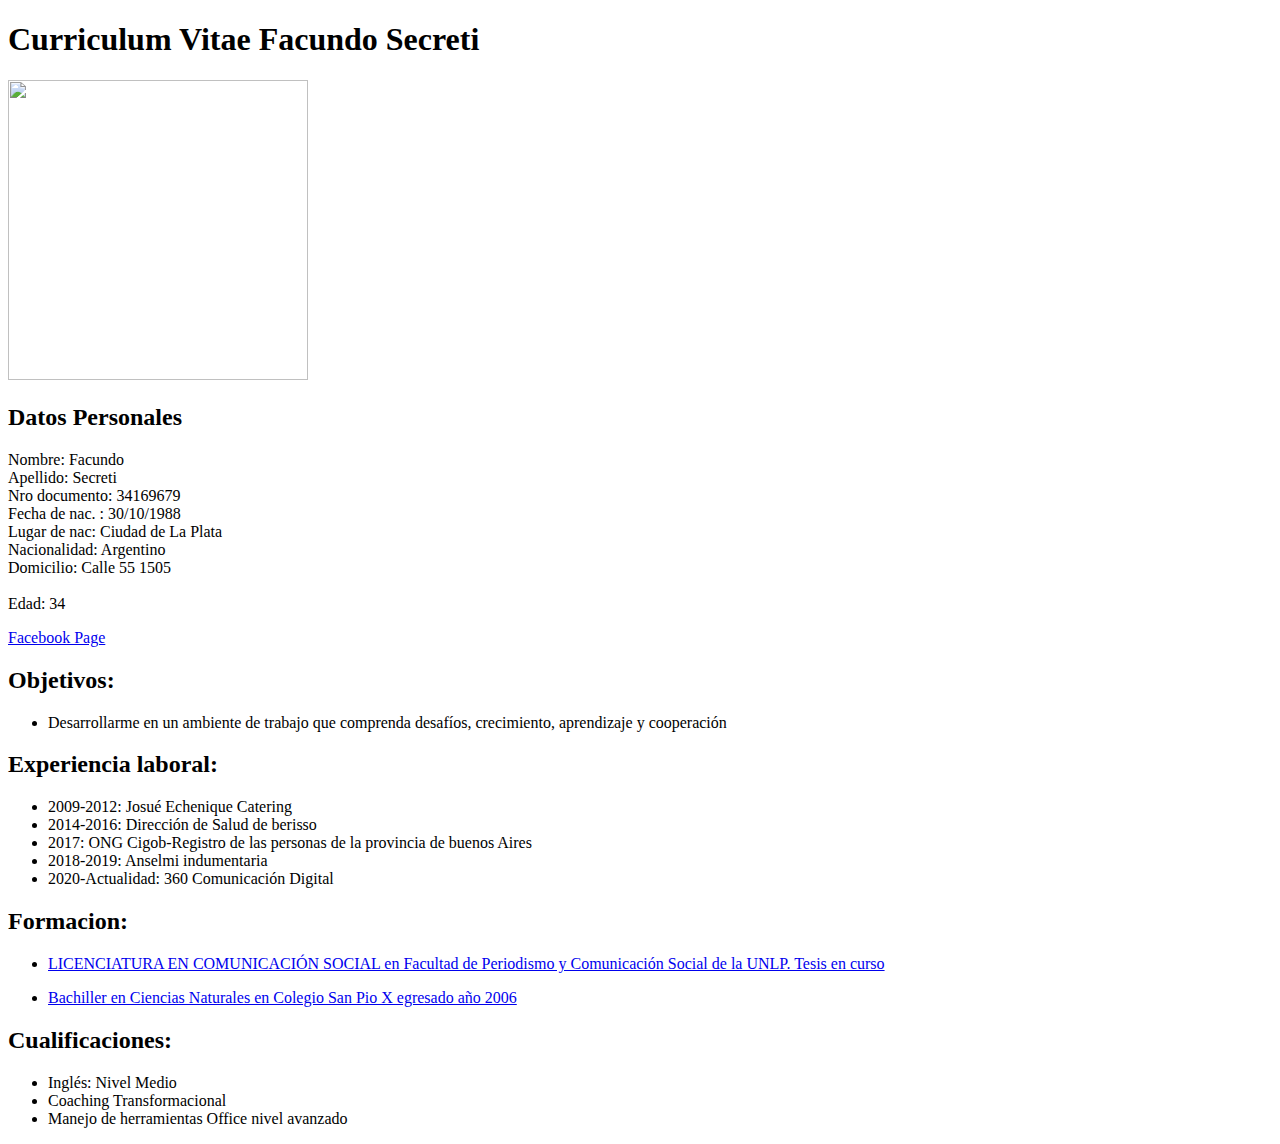
==== index.html @ c94cd4ce "Update index.html" ====
<!DOCTYPE html>
<html lang="es">
<head>
      <title> CV Facundo Secreti </title>
      <meta charset= "UTF-8">
     <link rel="stylesheet"https://raw.githubusercontent.com/Kukyn77/CVFacundoSTIF/main/estilos2.css">
</head>
<body >
  <div class="body">

  <div class="title">
    <h1> Curriculum Vitae Facundo Secreti </h1>
  </div>   
    
     <img src="https://raw.githubusercontent.com/Kukyn77/CVFacundoSTIF/main/facumoz.jpg" height="300" width="300"></img>

  <div class="titulos">
    <h2> Datos Personales </h2>
  </div>

  <div class="textos"
     <ul>
       <li> Nombre: Facundo </li>
       <li> Apellido: Secreti </li>
       <li> Nro documento: 34169679 </li>
       <li> Fecha de nac. : 30/10/1988
       <li> Lugar de nac: Ciudad de La Plata </li>
       <li> Nacionalidad: Argentino </li>
       <li> Domicilio: Calle 55 1505<li>
       <li> Edad: 34 </li>
       <li> <a href= "https://www.facebook.com/DOFACUNN"><p> Facebook Page </p> </a> </li>
     </ul>
  </div>

  <div class="titulos">
   <h2>  Objetivos: </h2>
  </div> 

      <ul>
        <li> Desarrollarme en un ambiente de trabajo que comprenda desafíos, crecimiento, aprendizaje y cooperación
      </ul>
  
  <div class="titulos">
   <h2>  Experiencia laboral: </h2>
  </div> 

     <ul>
       <li id="Catering">2009-2012: Josué Echenique Catering </li>
       <li id="Dirsalud">2014-2016: Dirección de Salud de berisso</li>
       <li id="ONG">2017: ONG Cigob-Registro de las personas de la provincia de buenos Aires</li>
       <li id="Anselmi">2018-2019: Anselmi indumentaria  </li>
       <li id="360">2020-Actualidad: 360 Comunicación Digital</li>
     </ul>

   <div class="titulos">
   <h2>  Formacion: </h2>
   </div>
     
     <ul>
       <li> <a href= "https://perio.unlp.edu.ar/"><p>LICENCIATURA EN COMUNICACIÓN SOCIAL en Facultad de Periodismo y Comunicación Social de la UNLP. Tesis en curso</p> </a> </li>
       <li> <a href= "https://escuelasarg.com/cue/10413/colegio-san-pio-x"><p>Bachiller en Ciencias Naturales en Colegio San Pio X egresado año 2006 </p> </a> </li>
     </ul>

     <div class="titulos">
     <h2> Cualificaciones: </h2>
     </div>

     <ul>
       <li id="Info Instituto">	Inglés: Nivel Medio </li>
       <li id="Info Creo"> Coaching Transformacional</li>
       <li id="software"> Manejo de herramientas Office nivel avanzado </li>
     </ul>
  

<script src="https://raw.githubusercontent.com/Kukyn77/CVFacundoSTIF/main/mouseporencima.js"></script>








     </div>





   </body>
</html>
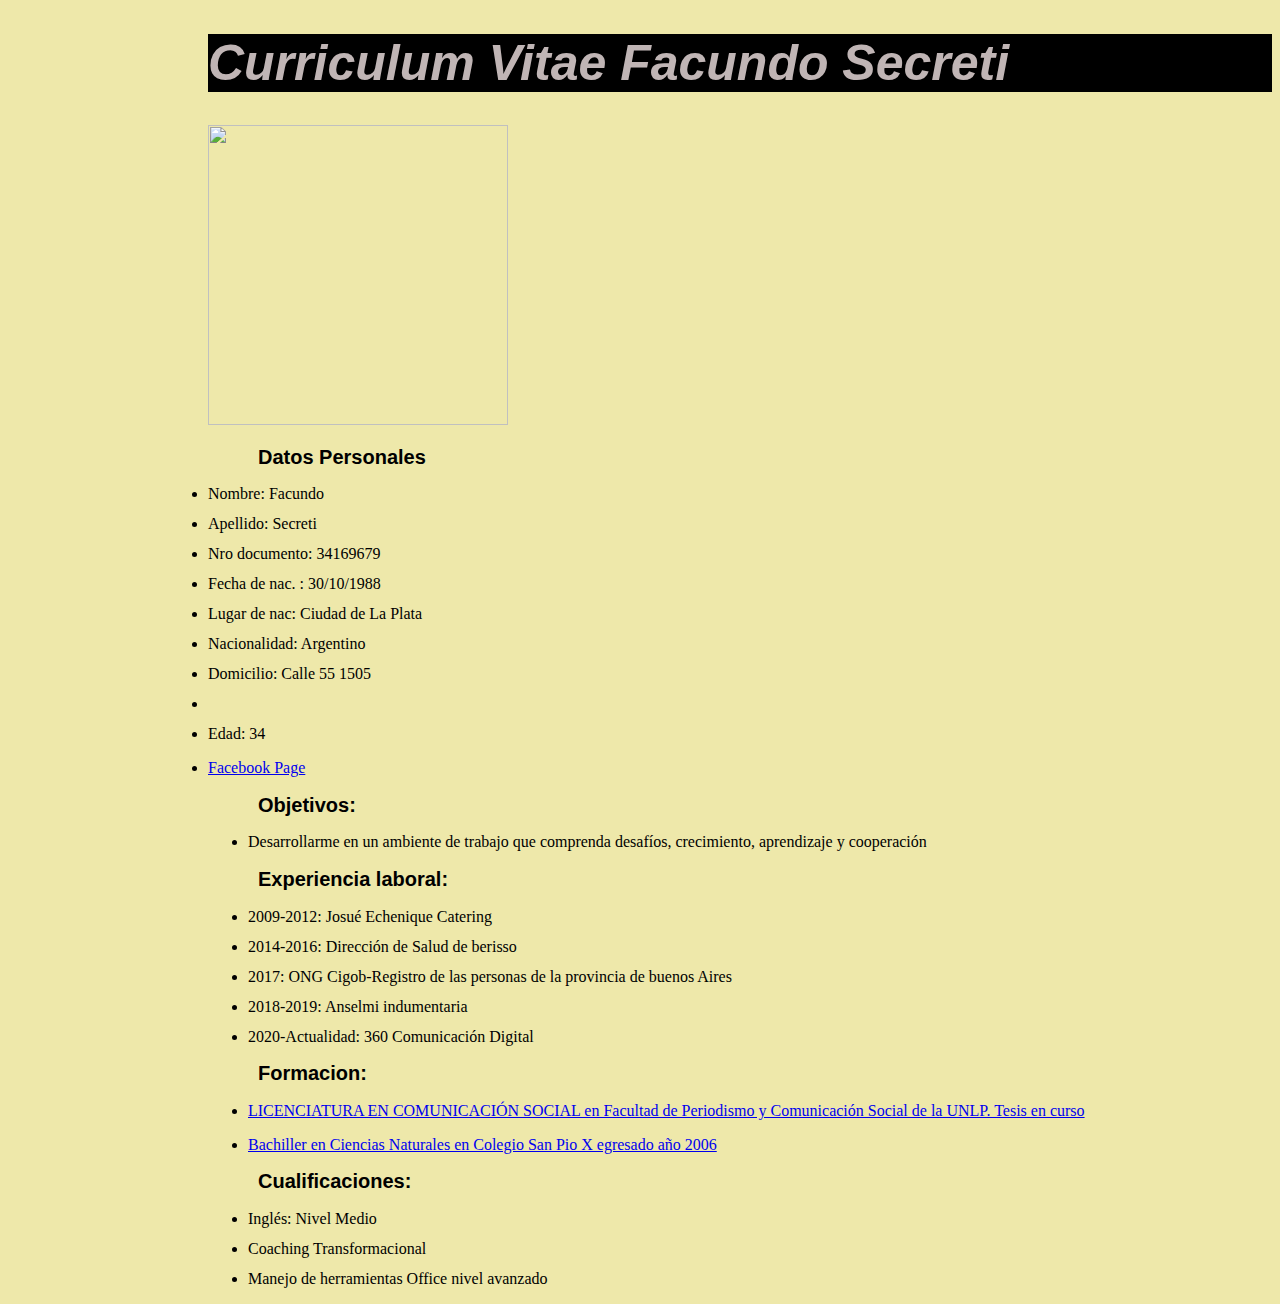
==== commit cdf6c759: "Update index.html" ====
--- a/index.html
+++ b/index.html
@@ -3,7 +3,7 @@
 <head>
       <title> CV Facundo Secreti </title>
       <meta charset= "UTF-8">
-     <link rel="stylesheet"https://raw.githubusercontent.com/Kukyn77/CVFacundoSTIF/main/estilos2.css">
+     <link rel="stylesheet" href="./estilos2.css">
 </head>
 <body >
   <div class="body">
@@ -72,7 +72,7 @@
      </ul>
   
 
-<script src="https://raw.githubusercontent.com/Kukyn77/CVFacundoSTIF/main/mouseporencima.js"></script>
+<script src="./jsmouseporencima.js"></script>
 
 
 
--- a/estilos2.css
+++ b/estilos2.css
@@ -0,0 +1,30 @@
+
+
+body {background-color: palegoldenrod;}
+
+h1 {background-color: black  ;font-family: 'Lucida Sans', 'Lucida Sans Regular', 'Lucida Grande', 'Lucida Sans Unicode', Geneva, Verdana, sans-serif ;
+font-size: 50px
+;font-style: oblique; color: rgb(192, 181, 181); 
+
+   margin-left:200px ;
+   }
+
+h2 {font-family: Verdana, Geneva, Tahoma, sans-serif;
+font-size: 20px; 
+
+   margin-left:250px;
+  }
+
+   img {
+     
+      margin-left:200px;
+     }
+   
+   li{margin-left:200px;
+      margin-bottom:12px;}
+
+    
+      
+      
+ 
+
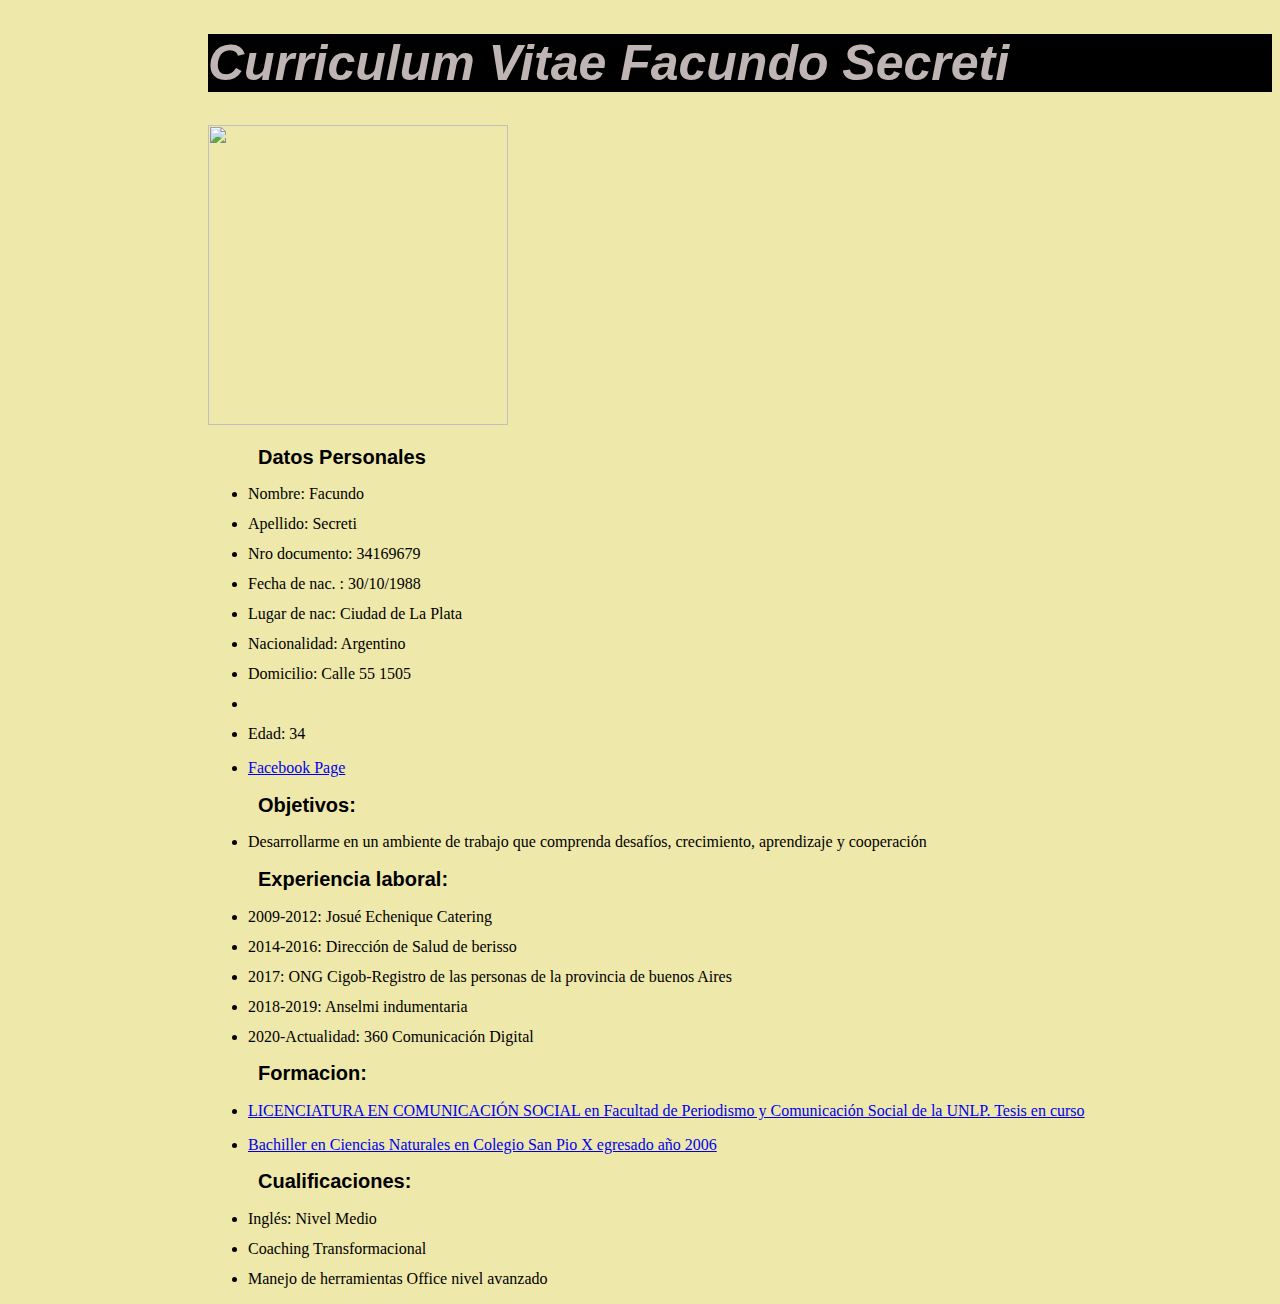
==== commit 11f147a9: "Update index.html" ====
--- a/index.html
+++ b/index.html
@@ -18,7 +18,7 @@
     <h2> Datos Personales </h2>
   </div>
 
-  <div class="textos"
+  <div class="textos">
      <ul>
        <li> Nombre: Facundo </li>
        <li> Apellido: Secreti </li>
@@ -72,7 +72,7 @@
      </ul>
   
 
-<script src="./jsmouseporencima.js"></script>
+<script src="./mouseporencima.js"></script>
 
 
 
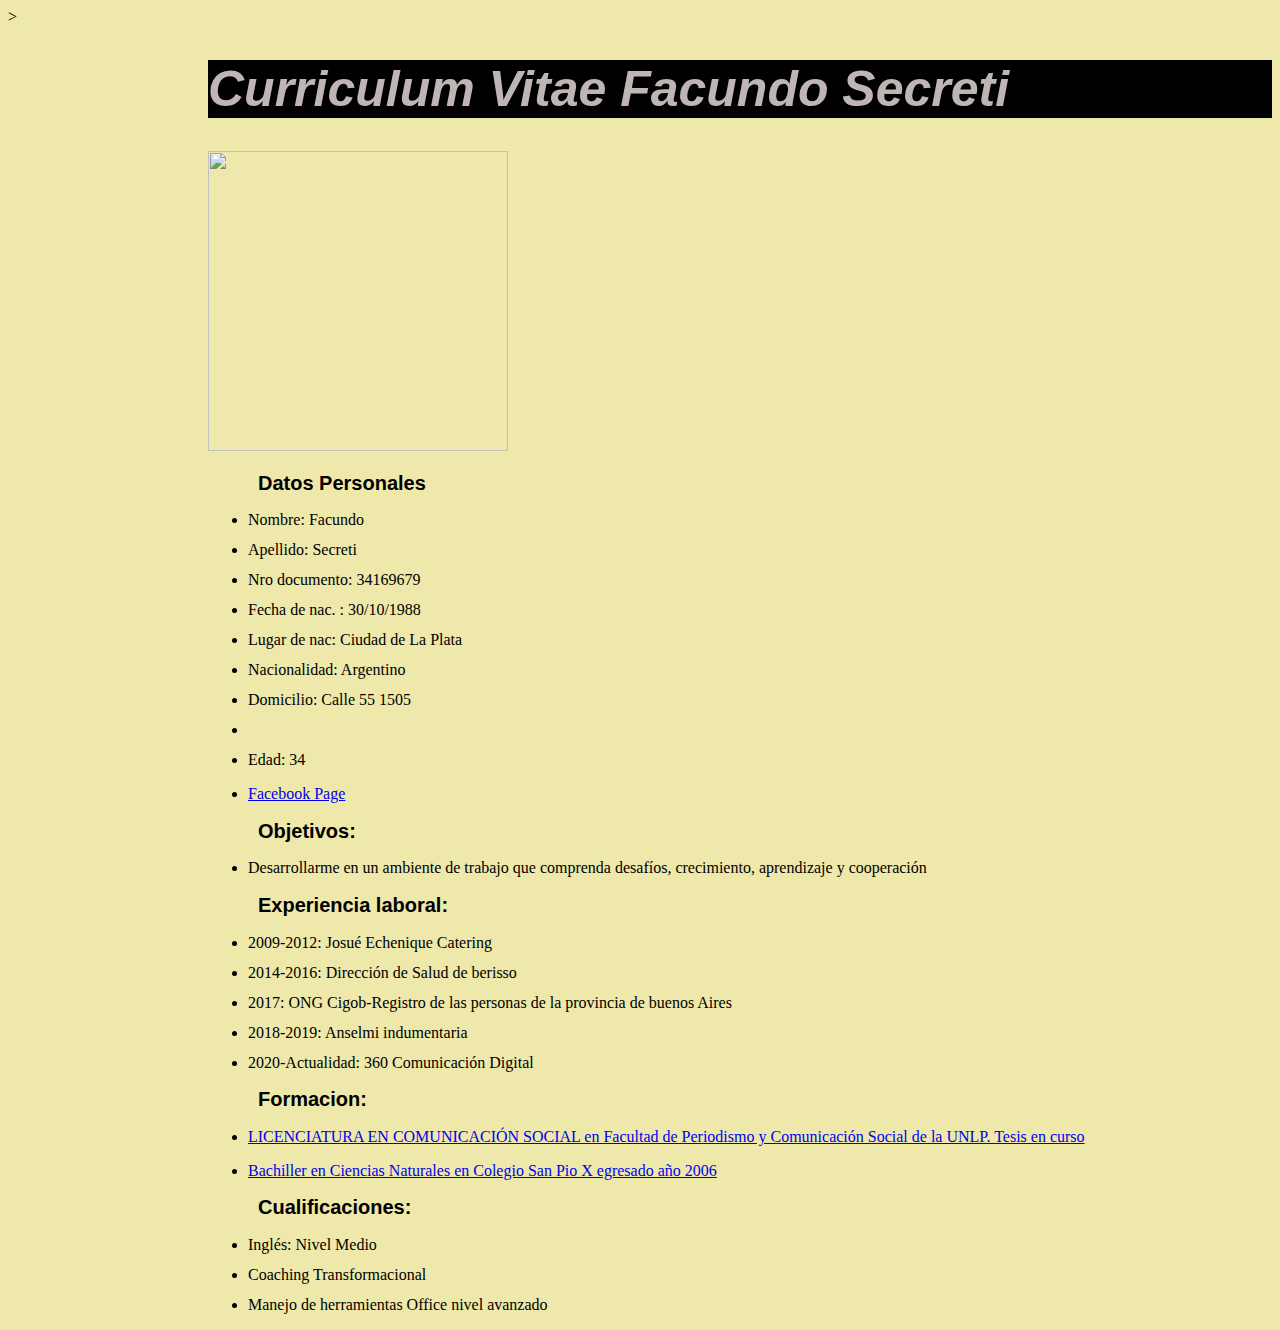
==== commit 6c9446c9: "Update index.html" ====
--- a/index.html
+++ b/index.html
@@ -3,7 +3,7 @@
 <head>
       <title> CV Facundo Secreti </title>
       <meta charset= "UTF-8">
-     <link rel="stylesheet" href="./estilos2.css">
+     <link rel="stylesheet" <link rel="stylesheet" href="./estilos2.css">>
 </head>
 <body >
   <div class="body">
@@ -18,7 +18,7 @@
     <h2> Datos Personales </h2>
   </div>
 
-  <div class="textos">
+  <div class="textos"></div>
      <ul>
        <li> Nombre: Facundo </li>
        <li> Apellido: Secreti </li>
@@ -29,15 +29,15 @@
        <li> Domicilio: Calle 55 1505<li>
        <li> Edad: 34 </li>
        <li> <a href= "https://www.facebook.com/DOFACUNN"><p> Facebook Page </p> </a> </li>
-     </ul>
+     
   </div>
 
   <div class="titulos">
-   <h2>  Objetivos: </h2>
+   <h2>Objetivos: </h2>
   </div> 
 
       <ul>
-        <li> Desarrollarme en un ambiente de trabajo que comprenda desafíos, crecimiento, aprendizaje y cooperación
+        <li>Desarrollarme en un ambiente de trabajo que comprenda desafíos, crecimiento, aprendizaje y cooperación
       </ul>
   
   <div class="titulos">
@@ -69,10 +69,12 @@
        <li id="Info Instituto">	Inglés: Nivel Medio </li>
        <li id="Info Creo"> Coaching Transformacional</li>
        <li id="software"> Manejo de herramientas Office nivel avanzado </li>
-     </ul>
+       </ul>
   
 
 <script src="./mouseporencima.js"></script>
+
+
 
 
 
